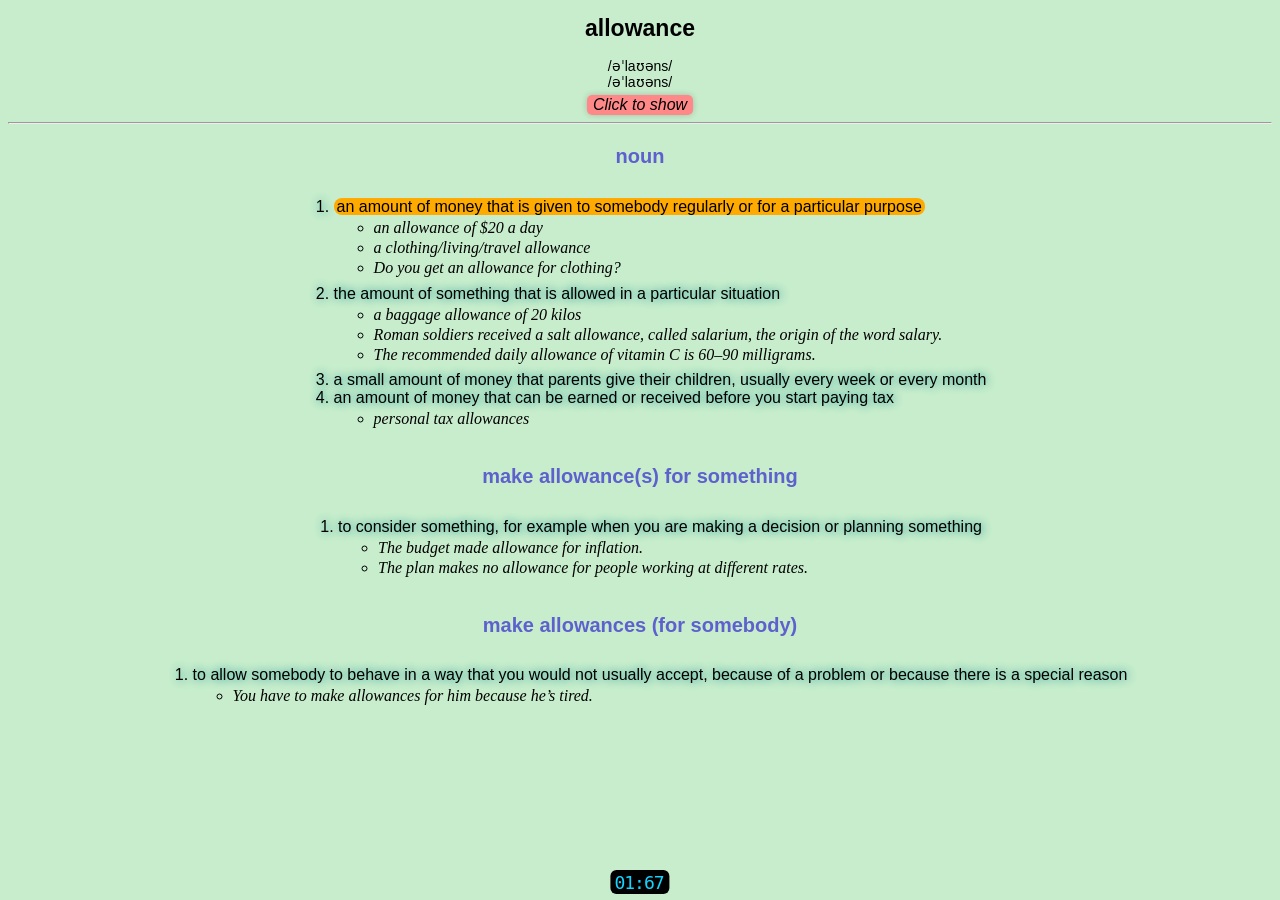
==== test.html @ 8f16da75 "original" ====
<!DOCTYPE html>
<html lang="en">
<head>
    <meta charset="UTF-8">
    <title>Title</title>
    <link rel="stylesheet" href="test.css">
</head>
<body>
<div class='headline'>
    <h1 style='font-size: 23px ' id='word'>allowance</h1>
    <div style='font-family: Arial; font-size: 14px;'>/əˈlaʊəns/<br>/əˈlaʊəns/</div>
    <div id="clock" onmouseover="mouserOverClock()" onmouseout="mouserOutClock()"></div>
</div>


<div class='similar' id='similar'><span id='similar_words' similarHide="">similar words</span></div>
<div class='synonym' id='synonym'></div>
<hr id=answer>
<div class='Explanation'><h1>noun</h1><ol><li><span style="background-color: rgb(255, 170, 0);">   an amount of money that is given to somebody regularly or for a particular purpose</span></li><ul class="examples"><li>an allowance of $20 a day</li><li>a clothing/living/travel allowance</li><li>Do you get an allowance for clothing?</li></ul><li>   the amount of something that is allowed in a particular situation</li><ul class="examples"><li>a baggage allowance of 20 kilos</li><li>Roman soldiers received a salt allowance, called salarium, the origin of the word salary.</li><li>The recommended daily allowance of vitamin C is 60–90 milligrams.</li></ul><li>   a small amount of money that parents give their children, usually every week or every month</li><li>   an amount of money that can be earned or received before you start paying tax</li><ul class="examples"><li>personal tax allowances</li></ul></ol><h1 class="idioms">make allowance(s) for something </h1><ol><li>to consider something, for example when you are making a decision or planning something</li><ul class="examples"><li>The budget made allowance for inflation.</li><li>The plan makes no allowance for people working at different rates.</li></ul></ol><h1 class="idioms">make allowances (for somebody) </h1><ol><li>to allow somebody to behave in a way that you would not usually accept, because of a problem or because there is a special reason</li><ul class="examples"><li>You have to make allowances for him because he’s tired.</li></ul></ol></div>

<button onclick="topFunction()" id="myBtn" title="Go to top">Top</button>
<div id="log"></div>

<script src="test.js"></script>
</body>
</html>
---- test.css ----
body {
    font-family: arial;
    font-size: 16px;
    text-align: center;
    color: black;
    background-color: rgb(199, 237, 204);
}

.Explanation {
    text-align: left;
    display: flex;
    flex-direction: column;
    align-items: center;
}

.Explanation h1 {
    text-align: center;
    font-size: 20px;
    color: #5e60ce;
}

.Explanation ul {
    font-style: italic;
    font-family: cursive;
    line-height: 127%;
    margin: 2px 0 6px;
}

li > span {
    padding-top: 1px;
}


ol > li {
    text-shadow: #008b8b 1px 0 10px;
}

span[style*="background-color"] {
    text-shadow: none;
    border-radius: 8px;
    padding: 0 3px;
}

li::after {
    content: "\a";
    white-space: pre
}

li {
    display: inline;
    transition-property: color, text-shadow, text-decoration;
    transition-duration: 0.3s;
}

ul li:hover {
    color: #7b2cbf;
}

ol > li:hover {
    color: #9d4edd;
}

li::before {
    content: "";
    display: list-item;
    position: absolute;
}

.similar h1 {
    text-align: center;
    font-size: 20px;
}

#similar_words {
    font-style: italic;
    background-color: #578CFF;
    border-radius: 5px;
    padding: 1px 6px 2px;
    box-shadow: 0 0 6px rgba(0, 0, 0, 0.2);

    transition-property: background-color;
    transition-duration: 1s;
}

#similar_words[similarHide] {
    cursor: pointer;
    background-color: #ff8989;
}

#similar {
    margin-top: 6px;
}

img {
    display: block;
    margin-left: auto;
    margin-right: auto;
    margin-top: 6px;
    border-radius: 2.5%;
    box-shadow: 0 0 6px rgba(0, 0, 0, 0.2);
}

.synonym {
    background: #ffadad;
    border: 2px solid #e76f51;
    border-radius: 3.6vw;
    color: #264653;
    position: absolute;
    padding: 3.1vw 5vw;
    top: 20px;
    left: 20vw;
    font-weight: bold;
    font-size: 2.2vw;
}

::selection {
    background-color: plum;
    text-shadow: none;
}

#myBtn {
    display: none; /* Hidden by default */
    position: fixed; /* Fixed/sticky position */
    bottom: 20px; /* Place the button at the bottom of the page */
    left: 5px; /* Place the button 30px from the right */
    z-index: 99; /* Make sure it does not overlap */
    border: none; /* Remove borders */
    outline: none; /* Remove outline */
    background-color: #BC8F8F; /* Set a background color */
    color: white; /* Text color */
    cursor: pointer; /* Add a mouse pointer on hover */
    padding: 10px; /* Some padding */
    border-radius: 15px; /* Rounded corners */
    font-size: 13px; /* Increase font size */
    font-weight: bold;

    transition-property: background-color;
    transition-duration: 0.5s;
}

#myBtn:hover {
    background-color: #555; /* Add a dark-grey background on hover */
}

#clock {
    height: 20px;
    margin-top: 3px;
    background: black;
    border-radius: 6px;
    padding: 2px 6px 2px 4px;
    display: inline-block;
    color: #17D4FE;
    font-size: 18px;
    font-family: monospace;
    letter-spacing: -1px;
    z-index: 100;

    transition-property: background-color, color;
    transition-duration: 3s;
}

#log {
    position: fixed;
    transform: translateX(-50%);
    top: 0;
    left: 50%;
    background-color: gray;
    width: 100%;
}
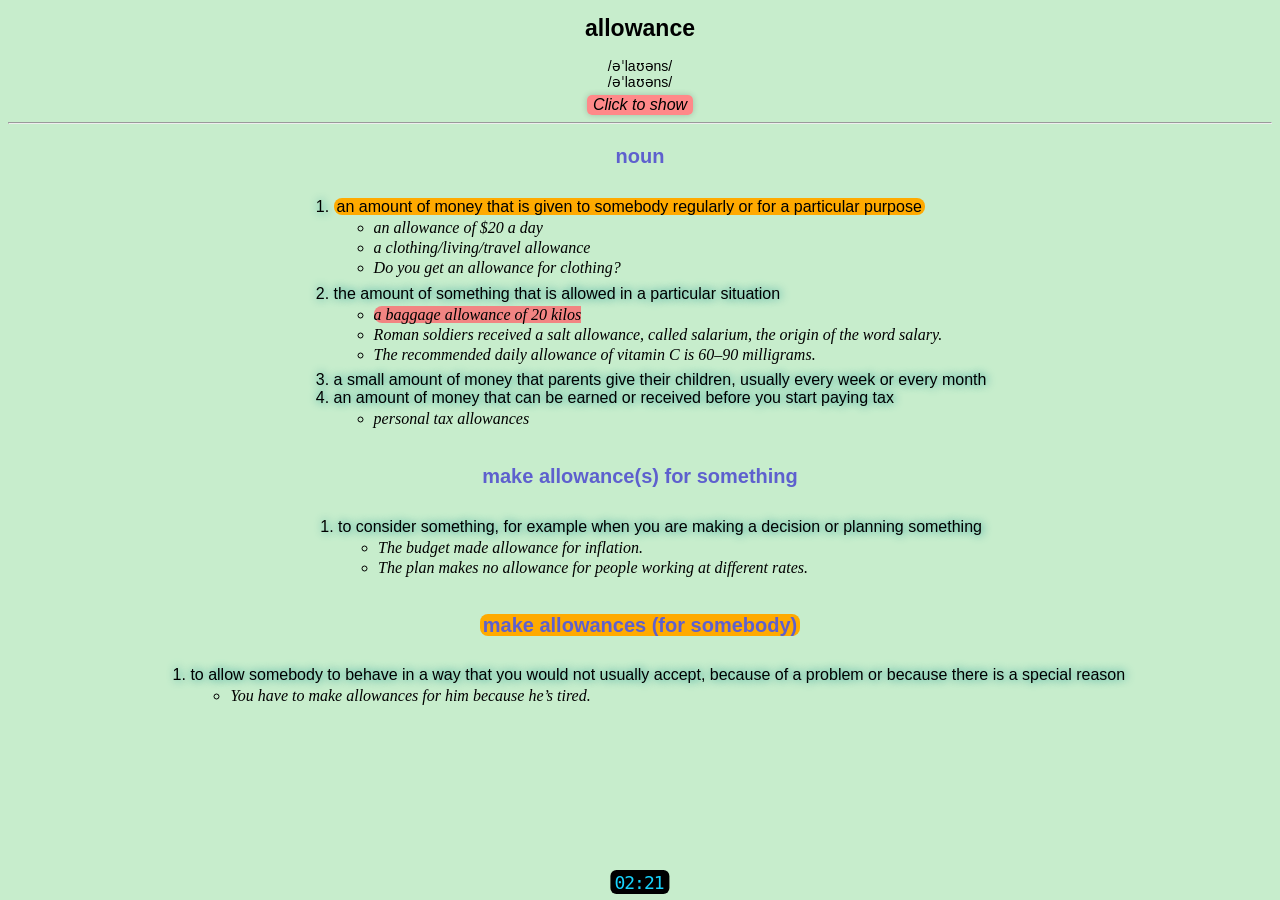
==== commit a4062324: "auto select example sentences; detect highlights and provide ways to jump to it;" ====
--- a/test.html
+++ b/test.html
@@ -16,7 +16,45 @@
 <div class='similar' id='similar'><span id='similar_words' similarHide="">similar words</span></div>
 <div class='synonym' id='synonym'></div>
 <hr id=answer>
-<div class='Explanation'><h1>noun</h1><ol><li><span style="background-color: rgb(255, 170, 0);">   an amount of money that is given to somebody regularly or for a particular purpose</span></li><ul class="examples"><li>an allowance of $20 a day</li><li>a clothing/living/travel allowance</li><li>Do you get an allowance for clothing?</li></ul><li>   the amount of something that is allowed in a particular situation</li><ul class="examples"><li>a baggage allowance of 20 kilos</li><li>Roman soldiers received a salt allowance, called salarium, the origin of the word salary.</li><li>The recommended daily allowance of vitamin C is 60–90 milligrams.</li></ul><li>   a small amount of money that parents give their children, usually every week or every month</li><li>   an amount of money that can be earned or received before you start paying tax</li><ul class="examples"><li>personal tax allowances</li></ul></ol><h1 class="idioms">make allowance(s) for something </h1><ol><li>to consider something, for example when you are making a decision or planning something</li><ul class="examples"><li>The budget made allowance for inflation.</li><li>The plan makes no allowance for people working at different rates.</li></ul></ol><h1 class="idioms">make allowances (for somebody) </h1><ol><li>to allow somebody to behave in a way that you would not usually accept, because of a problem or because there is a special reason</li><ul class="examples"><li>You have to make allowances for him because he’s tired.</li></ul></ol></div>
+<div class='Explanation'><h1>noun</h1>
+    <ol>
+        <li><span style="background-color: rgb(255, 170, 0);">   an amount of money that is given to somebody regularly or for a particular purpose</span>
+        </li>
+        <ul class="examples">
+            <li>an allowance of $20 a day</li>
+            <li>a clothing/living/travel allowance</li>
+            <li>Do you get an allowance for clothing?</li>
+        </ul>
+        <li> the amount of something that is allowed in a particular situation</li>
+        <ul class="examples">
+            <li>a baggage allowance of 20 kilos</li>
+            <li>Roman soldiers received a salt allowance, called salarium, the origin of the word salary.</li>
+            <li>The recommended daily allowance of vitamin C is 60–90 milligrams.</li>
+        </ul>
+        <li> a small amount of money that parents give their children, usually every week or every month</li>
+        <li> an amount of money that can be earned or received before you start paying tax</li>
+        <ul class="examples">
+            <li>personal tax allowances</li>
+        </ul>
+    </ol>
+    <h1 class="idioms">make allowance(s) for something </h1>
+    <ol>
+        <li>to consider something, for example when you are making a decision or planning something</li>
+        <ul class="examples">
+            <li>The budget made allowance for inflation.</li>
+            <li>The plan makes no allowance for people working at different rates.</li>
+        </ul>
+    </ol>
+    <h1 class="idioms"><span style="background-color: rgb(255, 170, 0);">make allowances (for somebody) </span></h1>
+    <ol>
+        <li>to allow somebody to behave in a way that you would not usually accept, because of a problem or because
+            there is a special reason
+        </li>
+        <ul class="examples">
+            <li>You have to make allowances for him because he’s tired.</li>
+        </ul>
+    </ol>
+</div>
 
 <button onclick="topFunction()" id="myBtn" title="Go to top">Top</button>
 <div id="log"></div>
